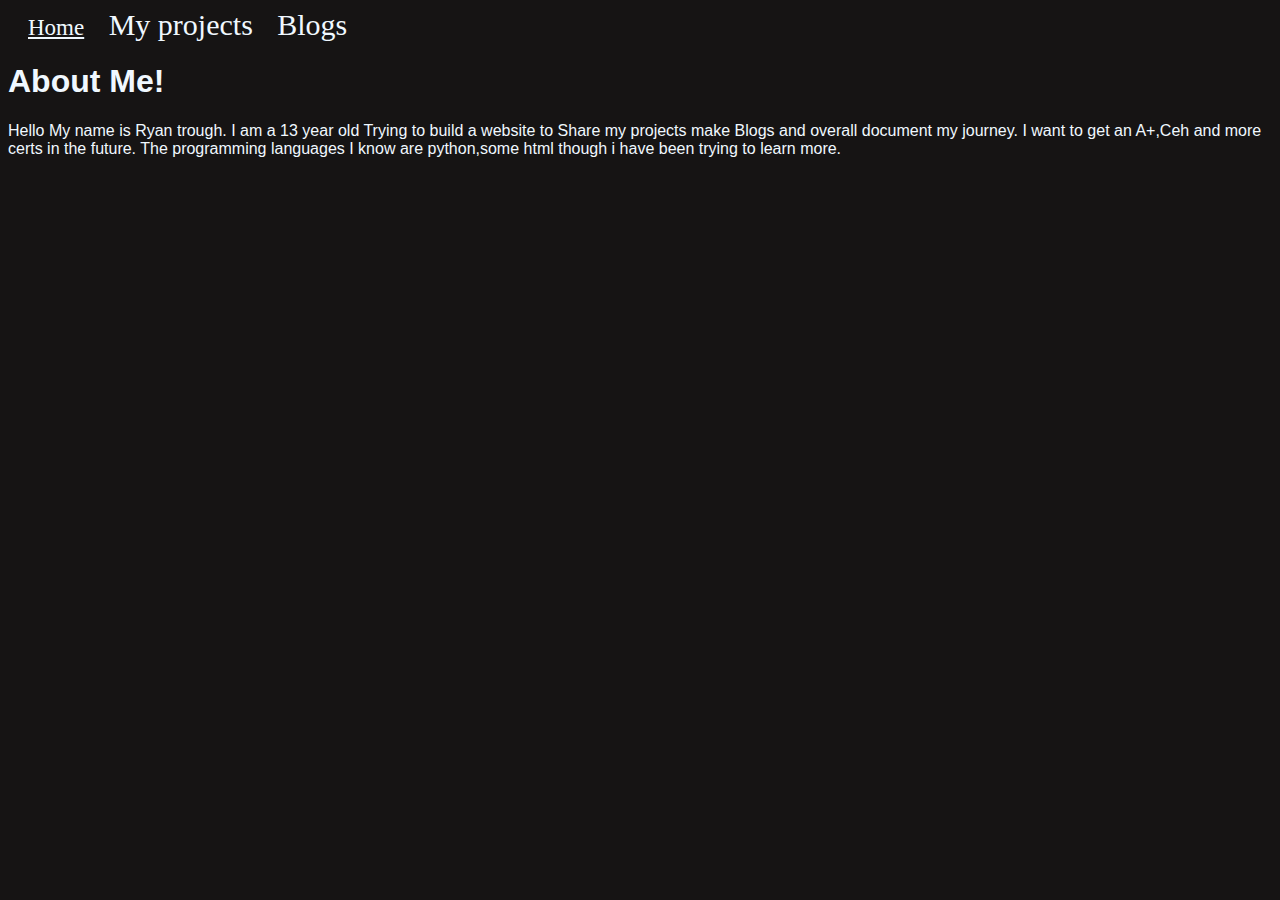
==== AboutMe.html @ c4248166 "Add files via upload" ====
<!DOCTYPE html>
<html>
    <head>
        <link rel="stylesheet" href="style.css">
        <title>
            About Me
        </title>
    </head>
    <body>
        <nav>
            <ul>
                <li><a href="index.html">Home</a></li>
                <li>My projects</li>
                <li>Blogs</li>
            </ul>            
        </nav>
        <h1>
            About Me!
        </h1>
        <p>
            Hello My name is Ryan trough. I am a 13 year old Trying to build a website to Share my projects make Blogs
            and overall document my journey. I want to get an A+,Ceh and more certs in the future. The programming languages
            I know are python,some html though i have been trying to learn more.
        </p>

    </body>
</html>
---- style.css ----
body{
    background: rgb(22, 20, 20);
    font-family: Arial, Helvetica, sans-serif
    
}

ul{
    margin: 0;
    padding: 0;
    list-style-type: none;
}
li{
    display: inline-block;
    margin-left: 20px;
    color: aliceblue;
    font-family: comic Shanns;
    font-size: 30px;
}
li:hover{
    color: rgb(129, 63, 63)
}

h1{
    color: aliceblue;
}
p{
    color: aliceblue;
}
a{
    font-size: 23px;
    color:aliceblue
}
a:hover{
    color: rgb(156, 53, 53);
}

a.feature-box:hover{
    color: grey;
}
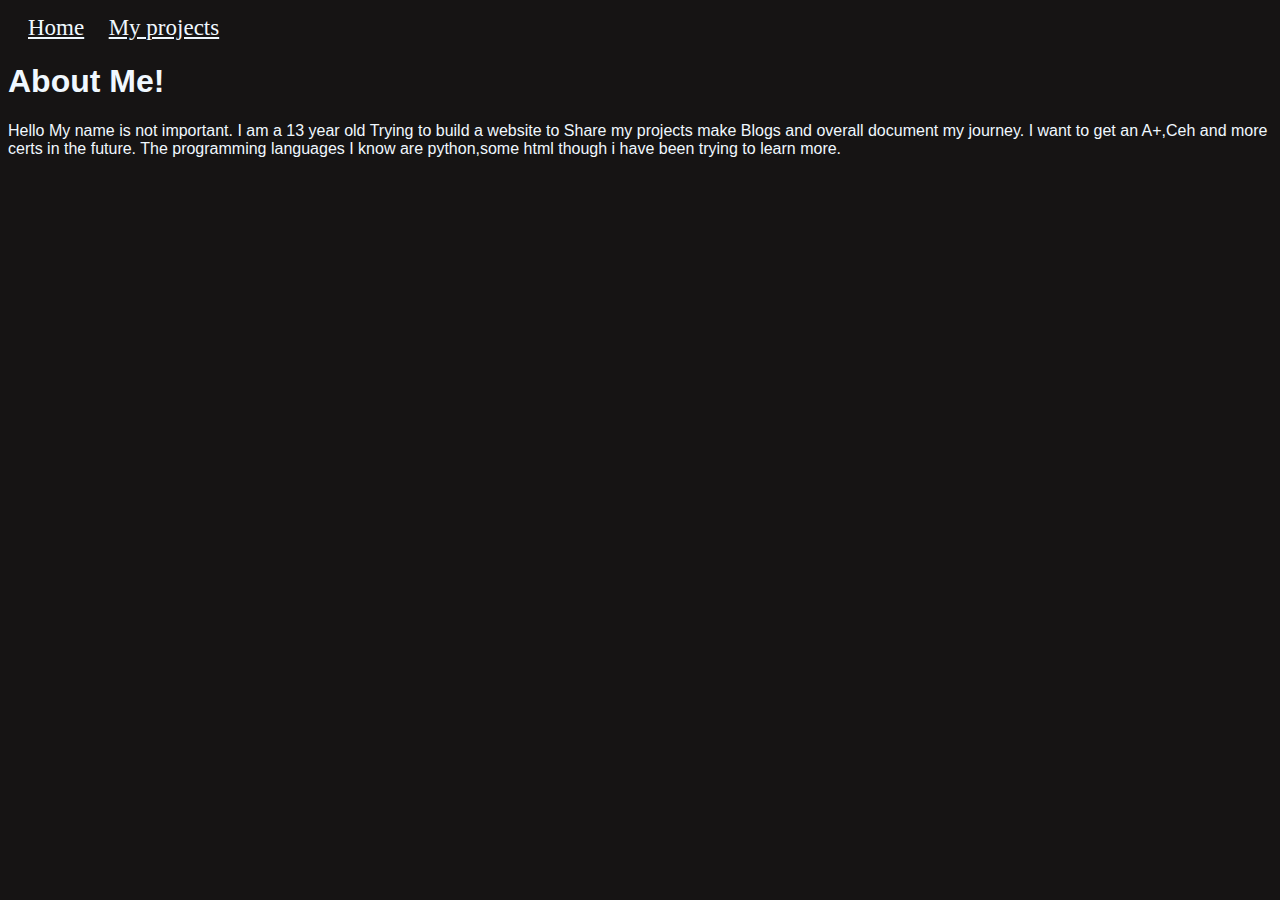
==== commit d3ee43dc: "Add files via upload" ====
--- a/AboutMe.html
+++ b/AboutMe.html
@@ -10,15 +10,14 @@
         <nav>
             <ul>
                 <li><a href="index.html">Home</a></li>
-                <li>My projects</li>
-                <li>Blogs</li>
+                <li><a href="MyProjects.html">My projects</a></li>
             </ul>            
         </nav>
         <h1>
             About Me!
         </h1>
         <p>
-            Hello My name is Ryan trough. I am a 13 year old Trying to build a website to Share my projects make Blogs
+            Hello My name is not important. I am a 13 year old Trying to build a website to Share my projects make Blogs
             and overall document my journey. I want to get an A+,Ceh and more certs in the future. The programming languages
             I know are python,some html though i have been trying to learn more.
         </p>
